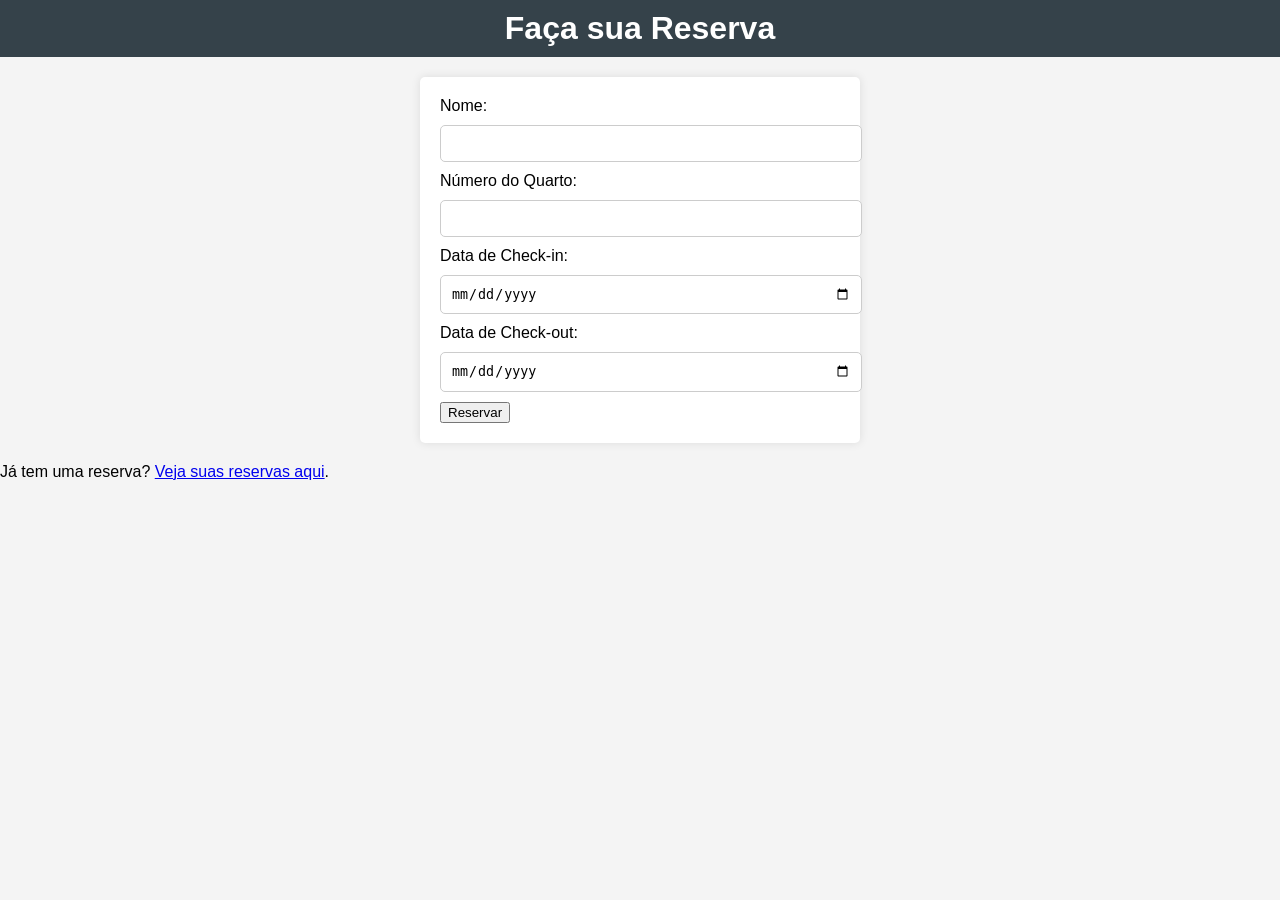
==== QuintaYpua/wwwroot/pousada-reservas/wwwroot/index.html @ fac32bb4 "Produtos" ====
<!DOCTYPE html>
<html lang="pt-BR">
<head>
    <meta charset="UTF-8">
    <meta name="viewport" content="width=device-width, initial-scale=1.0">
    <title>Pousada Quinta Ypua - Reservas</title>
    <link rel="stylesheet" href="css/style.css">
</head>
<body>
    <header>
        <h1>Faça sua Reserva</h1>
    </header>
    <main>
        <form id="formCadastro">
            <label for="nome">Nome:</label>
            <input type="text" id="nome" required>

            <label for="quarto">Número do Quarto:</label>
            <input type="text" id="quarto" required>

            <label for="checkin">Data de Check-in:</label>
            <input type="date" id="checkin" required>

            <label for="checkout">Data de Check-out:</label>
            <input type="date" id="checkout" required>

            <button type="submit">Reservar</button>
        </form>
        <p>Já tem uma reserva? <a href="reservas.html">Veja suas reservas aqui</a>.</p>
    </main>
    <script src="js/novosClientes.js"></script>
</body>
</html>
---- QuintaYpua/wwwroot/pousada-reservas/wwwroot/css/style.css ----
body {
    font-family: Arial, sans-serif;
    margin: 0;
    padding: 0;
    background-color: #f4f4f4;
}

header {
    background: #35424a;
    color: #ffffff;
    padding: 10px 0;
    text-align: center;
}

h1 {
    margin: 0;
}

form {
    background: #ffffff;
    padding: 20px;
    border-radius: 5px;
    box-shadow: 0 0 10px rgba(0, 0, 0, 0.1);
    max-width: 400px;
    margin: 20px auto;
}

input[type="text"],
input[type="date"],
input[type="number"],
select {
    width: 100%;
    padding: 10px;
    margin: 10px 0;
    border: 1px solid #ccc;
    border-radius: 5px;
}

input[type="submit"] {
    background: #35424a;
    color: #ffffff;
    border: none;
    padding: 10px;
    cursor: pointer;
    border-radius: 5px;
}

input[type="submit"]:hover {
    background: #45a049;
}

.reservation-list {
    max-width: 600px;
    margin: 20px auto;
    background: #ffffff;
    padding: 20px;
    border-radius: 5px;
    box-shadow: 0 0 10px rgba(0, 0, 0, 0.1);
}

.reservation-item {
    border-bottom: 1px solid #ccc;
    padding: 10px 0;
}

.reservation-item:last-child {
    border-bottom: none;
}
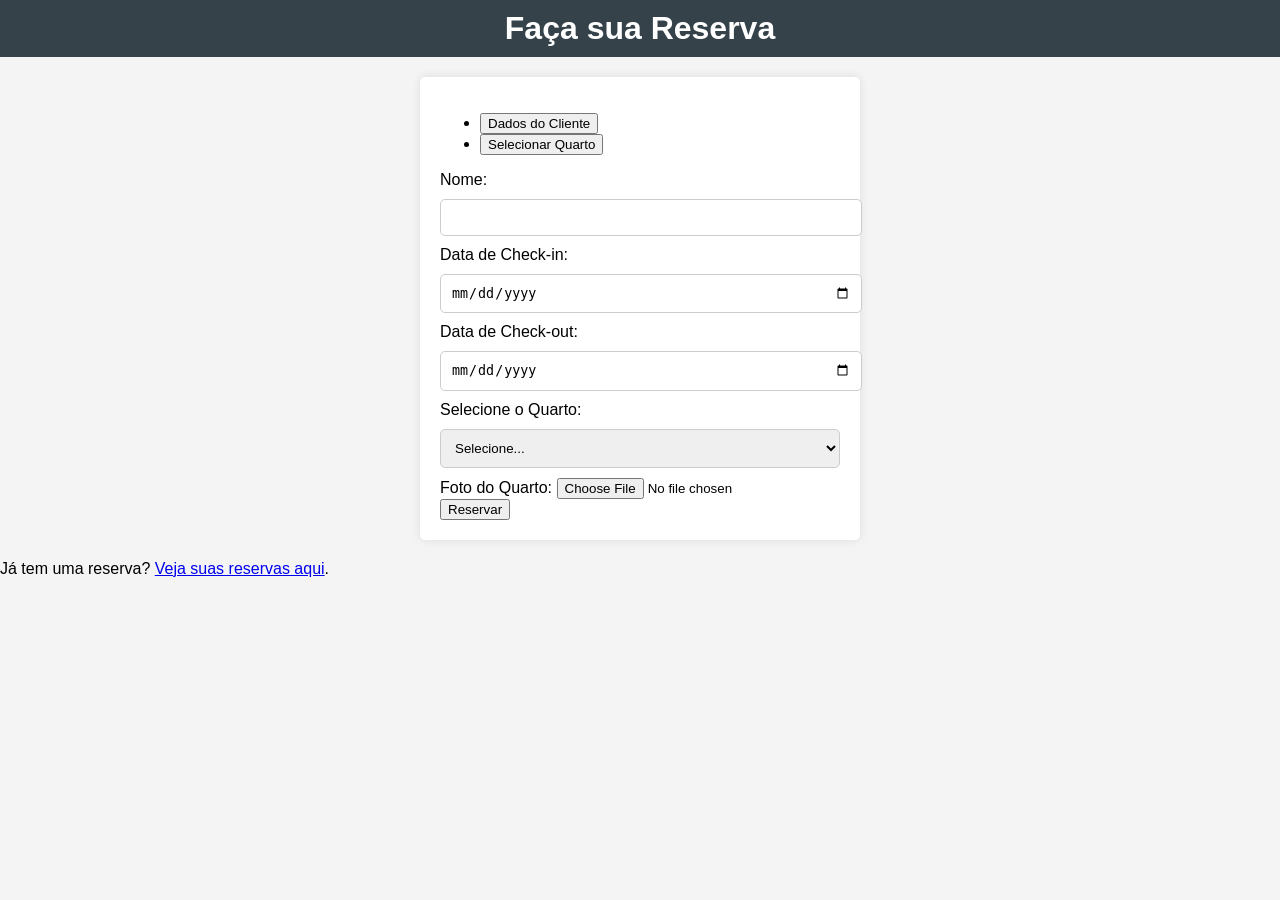
==== commit c1379ed5: "Pousada" ====
--- a/QuintaYpua/wwwroot/pousada-reservas/wwwroot/index.html
+++ b/QuintaYpua/wwwroot/pousada-reservas/wwwroot/index.html
@@ -11,23 +11,99 @@
         <h1>Faça sua Reserva</h1>
     </header>
     <main>
-        <form id="formCadastro">
-            <label for="nome">Nome:</label>
-            <input type="text" id="nome" required>
-
-            <label for="quarto">Número do Quarto:</label>
-            <input type="text" id="quarto" required>
-
-            <label for="checkin">Data de Check-in:</label>
-            <input type="date" id="checkin" required>
-
-            <label for="checkout">Data de Check-out:</label>
-            <input type="date" id="checkout" required>
-
-            <button type="submit">Reservar</button>
-        </form>
+                <form id="formCadastro">
+                    <ul class="nav nav-tabs mb-3" id="tabCadastro" role="tablist">
+                        <li class="nav-item" role="presentation">
+                            <button class="nav-link active" id="tab-dados" data-bs-toggle="tab" data-bs-target="#dadosCliente" type="button" role="tab">Dados do Cliente</button>
+                        </li>
+                        <li class="nav-item" role="presentation">
+                            <button class="nav-link" id="tab-quarto" data-bs-toggle="tab" data-bs-target="#selecaoQuarto" type="button" role="tab">Selecionar Quarto</button>
+                        </li>
+                    </ul>
+                    <div class="tab-content">
+                        <div class="tab-pane fade show active" id="dadosCliente" role="tabpanel">
+                            <label for="nome">Nome:</label>
+                            <input type="text" id="nome" required>
+                            <label for="checkin">Data de Check-in:</label>
+                            <input type="date" id="checkin" required>
+                            <label for="checkout">Data de Check-out:</label>
+                            <input type="date" id="checkout" required>
+                        </div>
+                        <div class="tab-pane fade" id="selecaoQuarto" role="tabpanel">
+                            <div class="row g-3">
+                                <div class="col-12">
+                                    <label for="quartoSelect">Selecione o Quarto:</label>
+                                    <select id="quartoSelect" class="form-select mb-2" required>
+                                        <option value="">Selecione...</option>
+                                    </select>
+                                    <div id="quartoInfo" class="mb-2"></div>
+                                </div>
+                                <div class="col-12">
+                                    <label for="fotoQuarto">Foto do Quarto:</label>
+                                    <input type="file" id="fotoQuarto" accept="image/*" class="form-control mb-2" />
+                                    <img id="previewFotoQuarto" src="" alt="Prévia da Foto" style="display:none; max-width:120px; max-height:120px; border-radius:8px; margin-bottom:8px;" />
+                                    <input type="hidden" id="quarto" required>
+                                </div>
+                            </div>
+                        </div>
+                    </div>
+                    <button type="submit" class="mt-3">Reservar</button>
+                </form>
         <p>Já tem uma reserva? <a href="reservas.html">Veja suas reservas aqui</a>.</p>
     </main>
-    <script src="js/novosClientes.js"></script>
+            <script src="https://cdn.jsdelivr.net/npm/bootstrap@5.3.3/dist/js/bootstrap.bundle.min.js"></script>
+            <script src="js/novosClientes.js"></script>
+            <script>
+            // Quartos disponíveis (6 quartos)
+            const quartos = [
+                { numero: "101", valor: 200, descricao: "Quarto Standard com vista para o jardim." },
+                { numero: "102", valor: 210, descricao: "Quarto Standard com varanda privativa." },
+                { numero: "201", valor: 230, descricao: "Quarto Luxo com cama king size." },
+                { numero: "202", valor: 250, descricao: "Quarto Luxo com banheira de hidromassagem." },
+                { numero: "301", valor: 180, descricao: "Quarto Econômico, ideal para casais." },
+                { numero: "302", valor: 220, descricao: "Quarto Família com dois ambientes." }
+            ];
+            const select = document.getElementById('quartoSelect');
+            const inputQuarto = document.getElementById('quarto');
+            const info = document.getElementById('quartoInfo');
+            const fotoInput = document.getElementById('fotoQuarto');
+            const previewFoto = document.getElementById('previewFotoQuarto');
+            let fotoBase64 = "";
+
+            quartos.forEach(q => {
+                const opt = document.createElement('option');
+                opt.value = q.numero;
+                opt.textContent = `Quarto ${q.numero} - R$ ${q.valor.toFixed(2)}`;
+                select.appendChild(opt);
+            });
+
+            select.addEventListener('change', function() {
+                const q = quartos.find(q => q.numero === select.value);
+                if (q) {
+                    info.innerHTML = `<strong>Descrição:</strong> ${q.descricao}<br><strong>Valor:</strong> R$ ${q.valor.toFixed(2)}`;
+                    inputQuarto.value = q.numero;
+                } else {
+                    info.innerHTML = "";
+                    inputQuarto.value = "";
+                }
+            });
+
+            fotoInput.addEventListener('change', function(e) {
+                const file = e.target.files[0];
+                if (file) {
+                    const reader = new FileReader();
+                    reader.onload = function(evt) {
+                        fotoBase64 = evt.target.result;
+                        previewFoto.src = fotoBase64;
+                        previewFoto.style.display = 'block';
+                    };
+                    reader.readAsDataURL(file);
+                } else {
+                    fotoBase64 = "";
+                    previewFoto.src = "";
+                    previewFoto.style.display = 'none';
+                }
+            });
+            </script>
 </body>
 </html>
--- a/QuintaYpua/wwwroot/pousada-reservas/wwwroot/css/style.css
+++ b/QuintaYpua/wwwroot/pousada-reservas/wwwroot/css/style.css
@@ -65,4 +65,7 @@
 
 .reservation-item:last-child {
     border-bottom: none;
-}+}
+.modal-title {
+    color: #7c2f2f;
+}
